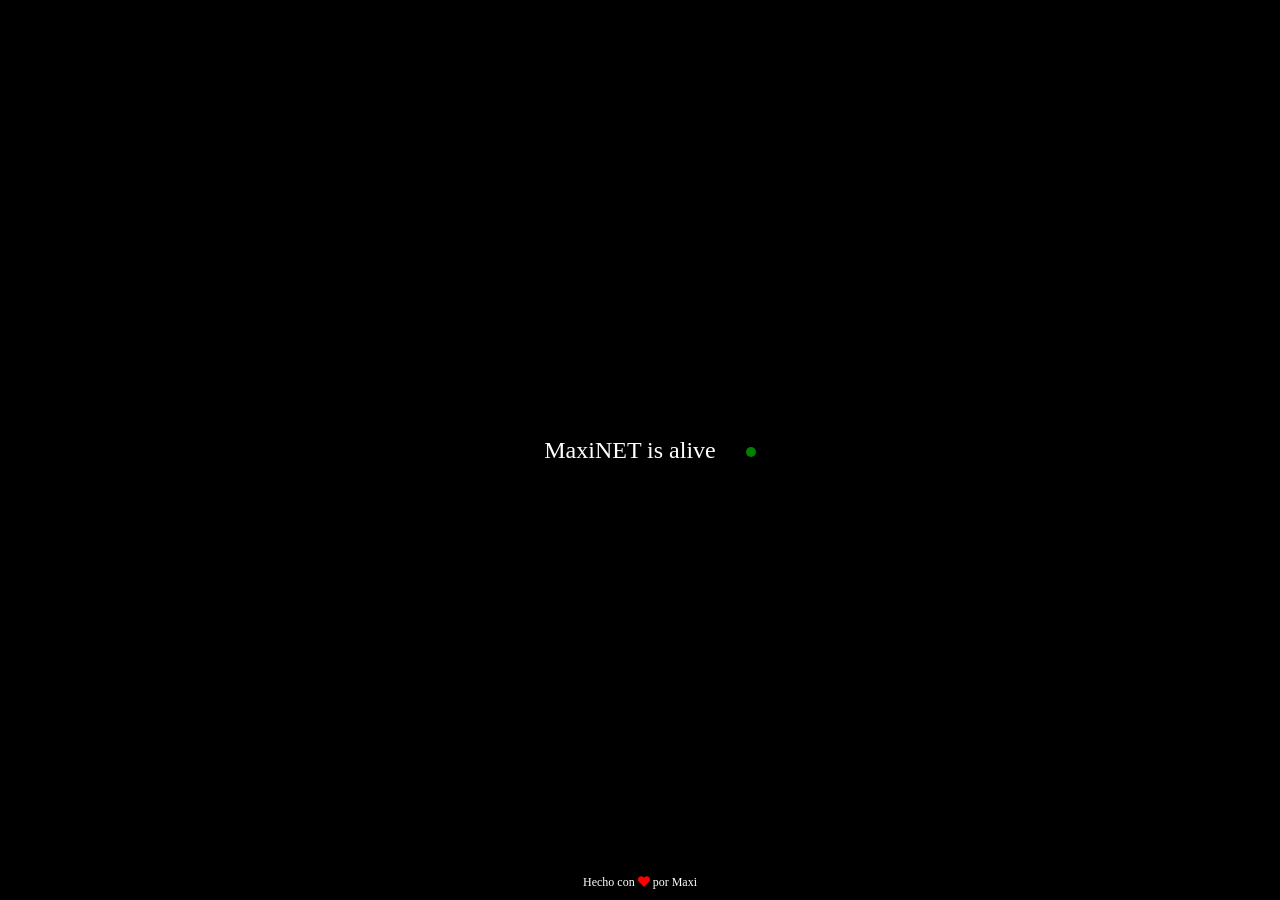
==== index.html @ d69651e9 "Update index.html" ====
<!DOCTYPE html>
<html>
<head>
	<title>MaxiNET is alive</title>
	<!-- Agregar enlace al archivo de Font Awesome -->
	<link rel="stylesheet" href="https://cdnjs.cloudflare.com/ajax/libs/font-awesome/5.15.3/css/all.min.css">
	<style>
		body {
			background-color: black;
			margin: 0;
			padding: 0;
			height: 100vh; /* Para establecer la altura del cuerpo al 100% del viewport */
			display: flex; /* Para utilizar Flexbox */
			justify-content: center; /* Para centrar verticalmente */
			align-items: center; /* Para centrar horizontalmente */
		}
		.container {
			display: flex;
			justify-content: center;
			align-items: center;
			height: 100%;
		}
		p {
			font-family: Consolas;
			color: white;
			font-size: 24px;
			text-align: center;
			margin: 0 20px;
			display: inline-block;
		}
		.circle {
			display: inline-block;
			position: relative;
			top: 2px;
			margin-left: 10px;
			width: 10px;
			height: 10px;
			border-radius: 50%;
			background-color: green;
			animation: blink 1s infinite;
		}
		.dot {
			display: block;
			width: 100%;
			height: 100%;
		}
		.button {
			background-color: white;
			color: black;
			font-family: Arial;
			font-size: 16px;
			padding: 10px 20px;
			border: none;
			border-radius: 5px;
			cursor: pointer;
			display: block;
			margin-top: 20px;
			align-self: center; /* Para centrar el botón horizontalmente */
		}
		.button:hover {
			background-color: #f2f2f2;
		}
		.footer {
			position: fixed;
			bottom: 0;
			width: 100%;
			text-align: center;
			padding: 10px 0;
			color: #fff;
		}
		.footer span {
			font-size: 12px;
		}
		.footer .heart {
			color: red;
		}
		@keyframes blink {
			0% {
				opacity: 0;
			}
			50% {
				opacity: 1;
			}
			100% {
				opacity: 0;
			}
		}
	</style>
</head>
<body>
	<div class="container">
		<p>MaxiNET is alive</p>
		<span class="circle"><span class="dot"></span></span>
	</div>
	<div class="footer">
		<span>Hecho con <i class="fas fa-heart heart"></i> por Maxi</span>
	</div>
</body>
</html>
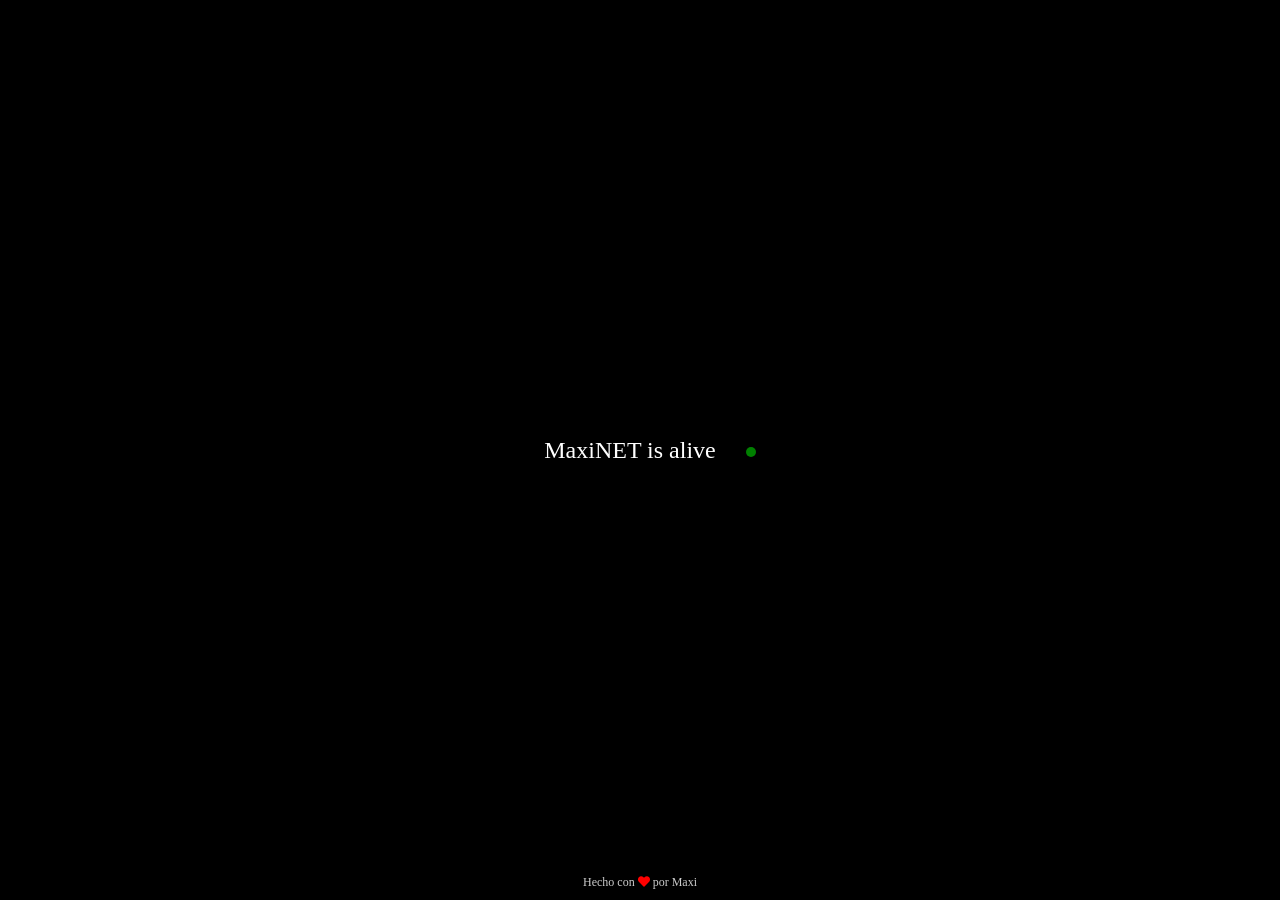
==== commit 6b0333e9: "Update index.html" ====
--- a/index.html
+++ b/index.html
@@ -55,18 +55,19 @@
 			cursor: pointer;
 			display: block;
 			margin-top: 20px;
-			align-self: center; /* Para centrar el botón horizontalmente */
+			align-self: center;
 		}
 		.button:hover {
 			background-color: #f2f2f2;
 		}
 		.footer {
-			position: fixed;
-			bottom: 0;
-			width: 100%;
-			text-align: center;
-			padding: 10px 0;
-			color: #fff;
+    			position: fixed;
+    			bottom: 0;
+    			width: 100%;
+    			text-align: center;
+    			padding: 10px 0;
+    			color: #ccc;
+    			font-family: cursive;
 		}
 		.footer span {
 			font-size: 12px;
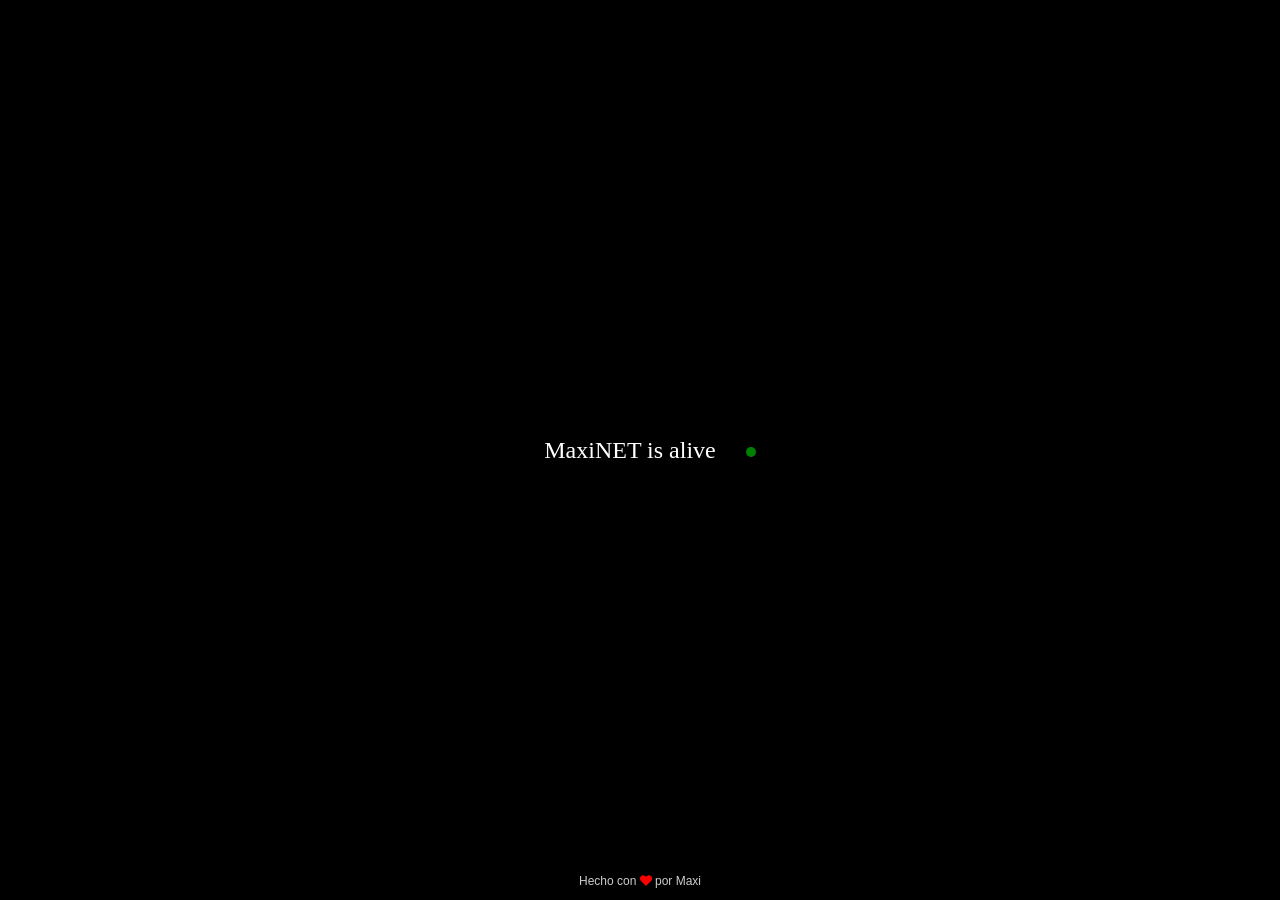
==== commit ad242020: "Update index.html" ====
--- a/index.html
+++ b/index.html
@@ -27,6 +27,14 @@
 			text-align: center;
 			margin: 0 20px;
 			display: inline-block;
+		}
+		.center {
+ 			position: absolute;
+    			top: 50%;
+    			left: 50%;
+    			transform: translate(-50%, -50%);
+    			text-align: center;
+    			font-size: 6vw;
 		}
 		.circle {
 			display: inline-block;
@@ -67,7 +75,8 @@
     			text-align: center;
     			padding: 10px 0;
     			color: #ccc;
-    			font-family: cursive;
+    			font-family: Arial, sans-serif;
+			font-size: 18px;
 		}
 		.footer span {
 			font-size: 12px;
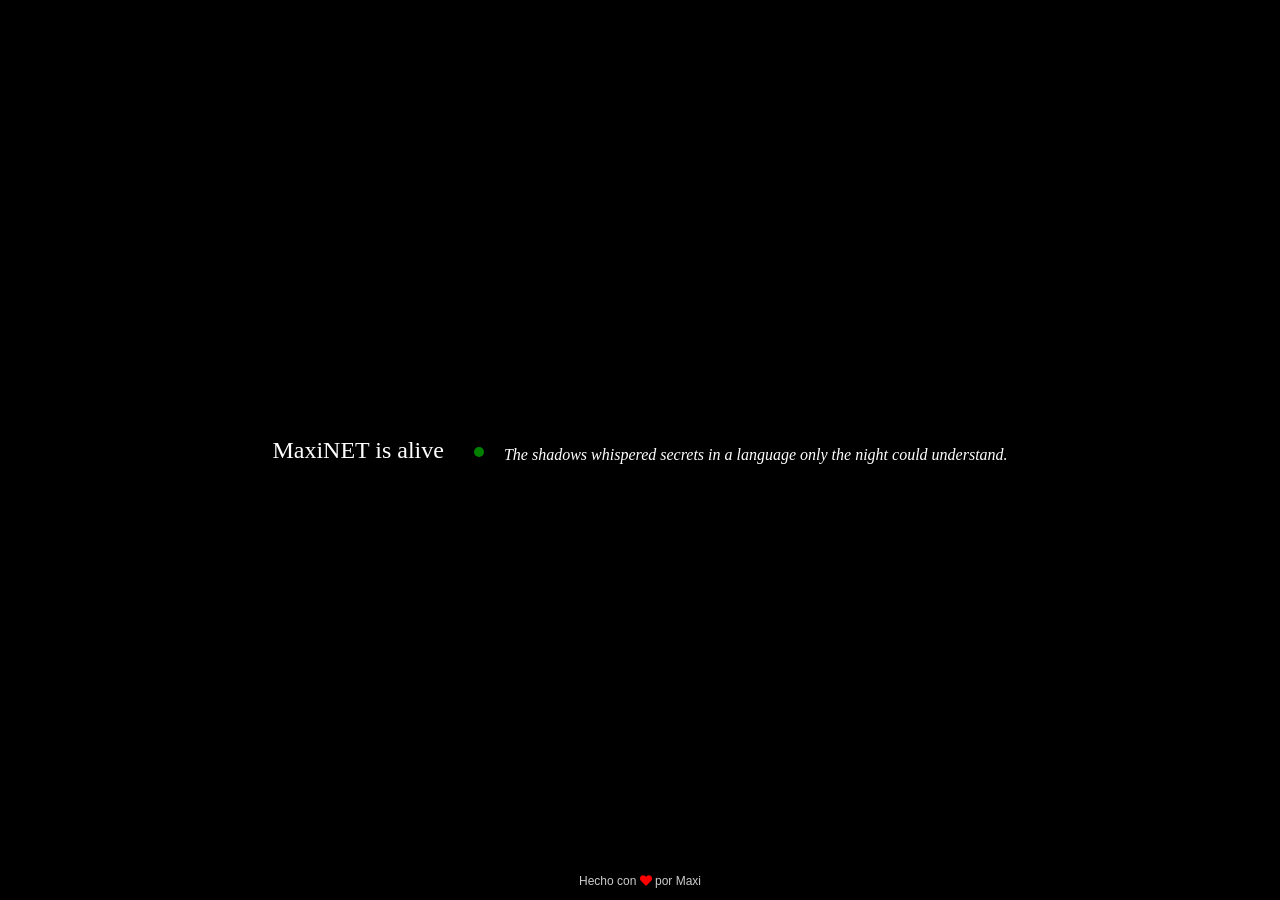
==== commit 5440e1e6: "Update index.html" ====
--- a/index.html
+++ b/index.html
@@ -35,6 +35,11 @@
     			transform: translate(-50%, -50%);
     			text-align: center;
     			font-size: 6vw;
+		}
+		.subtitle {
+  			font-size: 16px;
+    			margin-top: 10px;
+    			font-style: italic;
 		}
 		.circle {
 			display: inline-block;
@@ -101,6 +106,7 @@
 	<div class="container">
 		<p>MaxiNET is alive</p>
 		<span class="circle"><span class="dot"></span></span>
+		<p class="subtitle">The shadows whispered secrets in a language only the night could understand.</p>
 	</div>
 	<div class="footer">
 		<span>Hecho con <i class="fas fa-heart heart"></i> por Maxi</span>
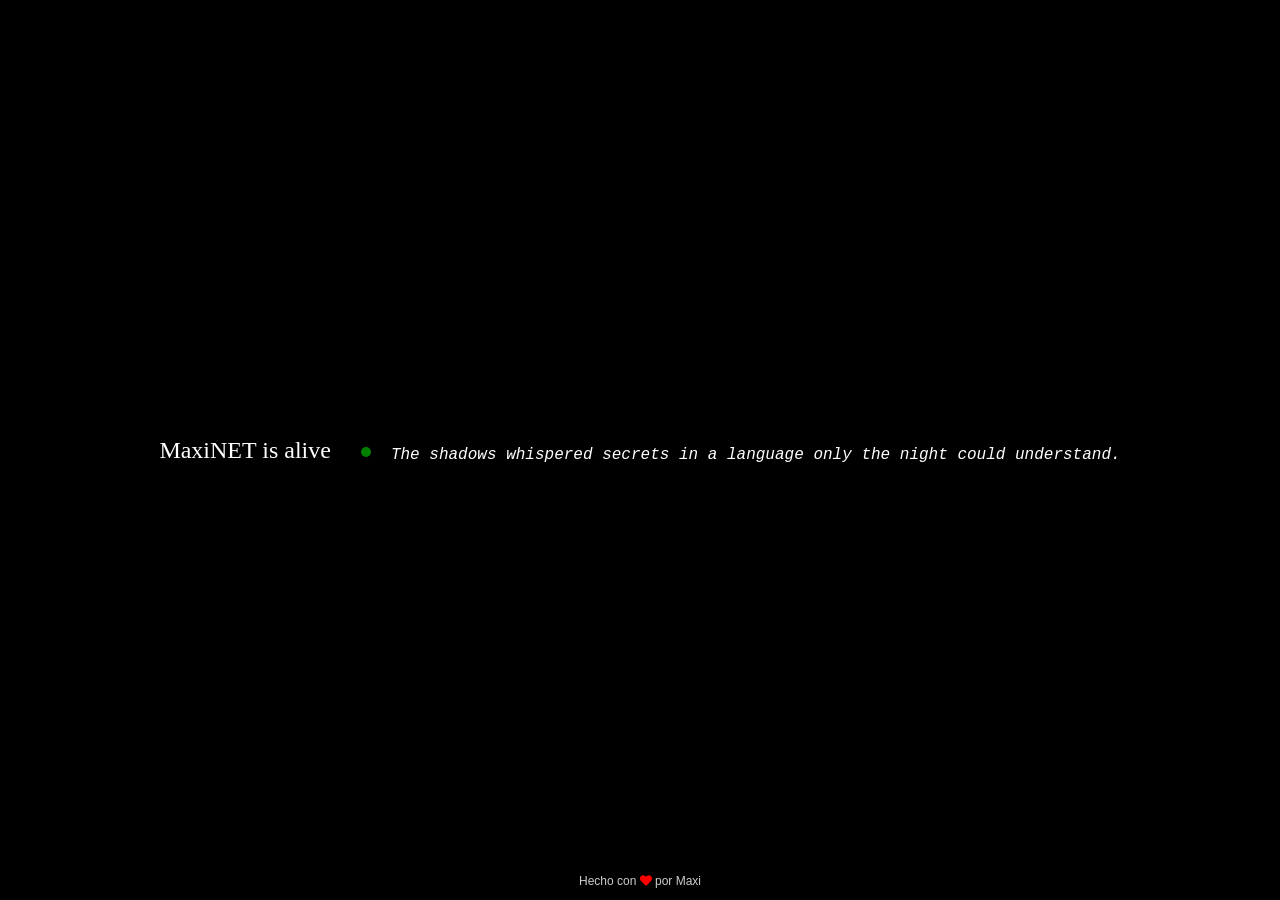
==== commit f2fd325d: "Update index.html" ====
--- a/index.html
+++ b/index.html
@@ -40,6 +40,7 @@
   			font-size: 16px;
     			margin-top: 10px;
     			font-style: italic;
+			font-family: "Courier New", Courier, monospace;
 		}
 		.circle {
 			display: inline-block;
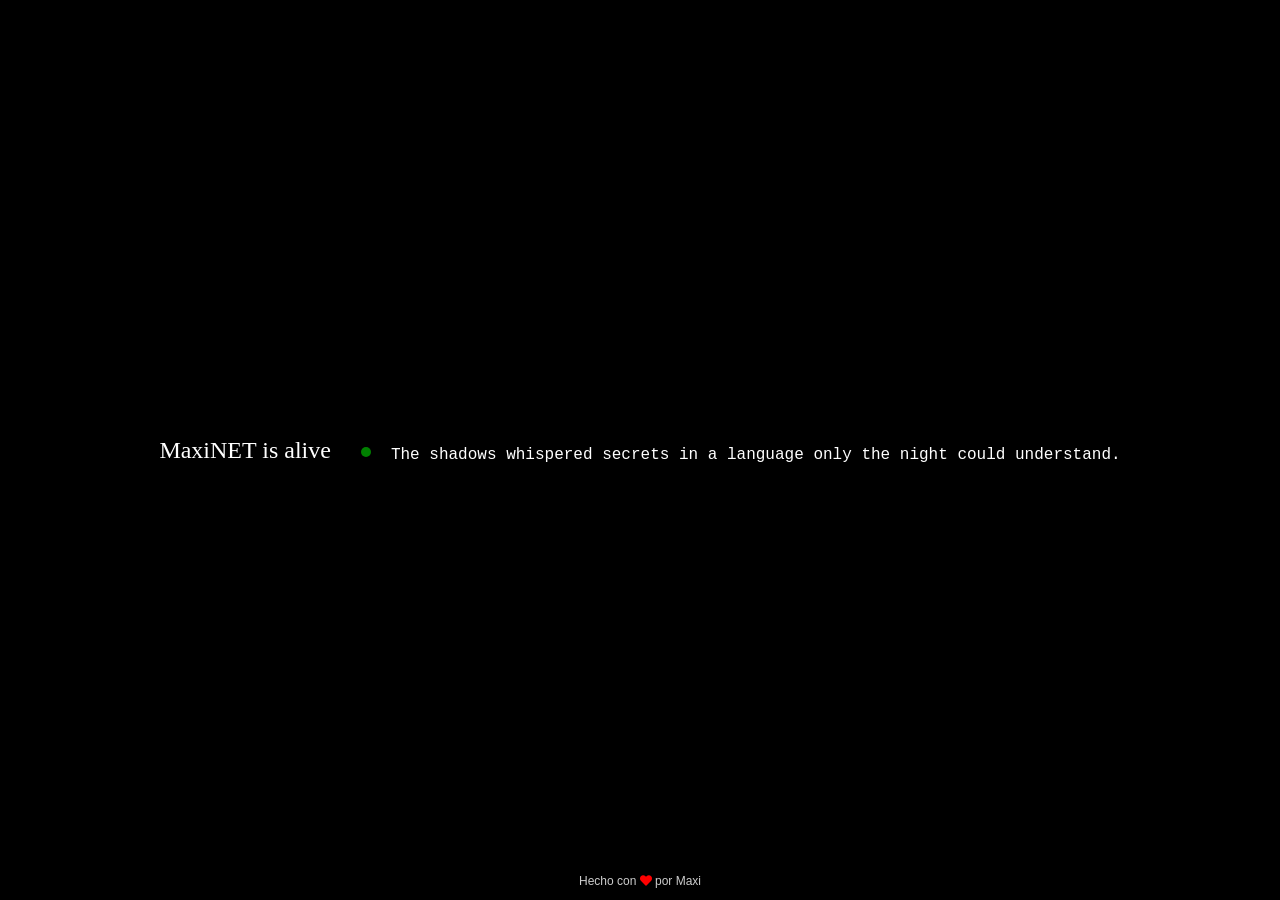
==== commit d24762fd: "Update index.html" ====
--- a/index.html
+++ b/index.html
@@ -39,8 +39,7 @@
 		.subtitle {
   			font-size: 16px;
     			margin-top: 10px;
-    			font-style: italic;
-			font-family: "Courier New", Courier, monospace;
+    			font-family: "Courier New", Courier, monospace;
 		}
 		.circle {
 			display: inline-block;
@@ -107,6 +106,7 @@
 	<div class="container">
 		<p>MaxiNET is alive</p>
 		<span class="circle"><span class="dot"></span></span>
+		<br>
 		<p class="subtitle">The shadows whispered secrets in a language only the night could understand.</p>
 	</div>
 	<div class="footer">
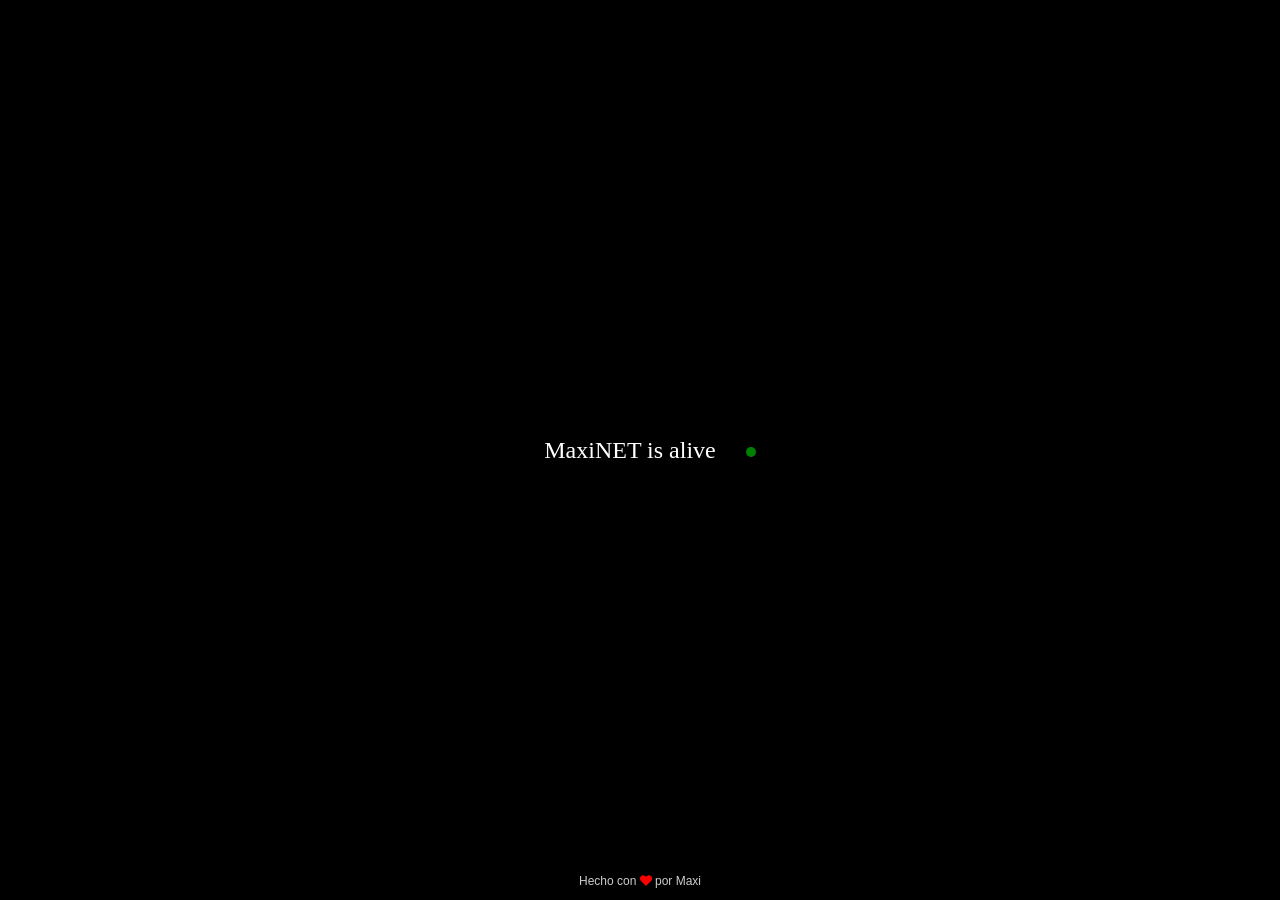
==== commit 2a4804f4: "Update index.html" ====
--- a/index.html
+++ b/index.html
@@ -35,11 +35,6 @@
     			transform: translate(-50%, -50%);
     			text-align: center;
     			font-size: 6vw;
-		}
-		.subtitle {
-  			font-size: 16px;
-    			margin-top: 10px;
-    			font-family: "Courier New", Courier, monospace;
 		}
 		.circle {
 			display: inline-block;
@@ -106,8 +101,6 @@
 	<div class="container">
 		<p>MaxiNET is alive</p>
 		<span class="circle"><span class="dot"></span></span>
-		<br>
-		<p class="subtitle">The shadows whispered secrets in a language only the night could understand.</p>
 	</div>
 	<div class="footer">
 		<span>Hecho con <i class="fas fa-heart heart"></i> por Maxi</span>
